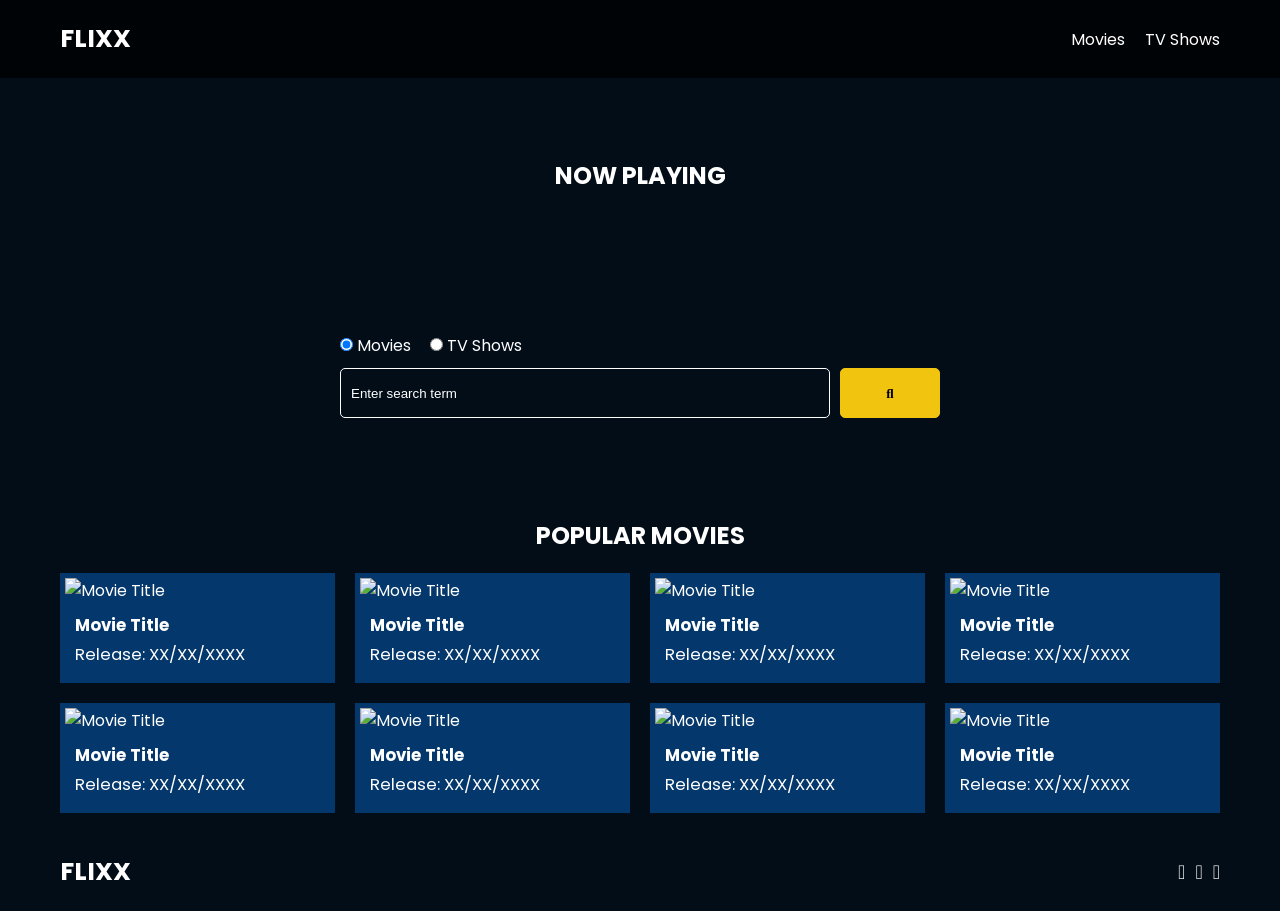
==== index.html @ 97363f3f "initial Commits" ====
<!DOCTYPE html>
<html lang="en">
  <head>
    <meta charset="UTF-8" />
    <meta http-equiv="X-UA-Compatible" content="IE=edge" />
    <meta name="viewport" content="width=device-width, initial-scale=1.0" />
    <link rel="preconnect" href="https://fonts.googleapis.com" />
    <link rel="preconnect" href="https://fonts.gstatic.com" crossorigin />
    <link
      href="https://fonts.googleapis.com/css2?family=Poppins:wght@300;400;700&display=swap"
      rel="stylesheet"
    />
    <link rel="stylesheet" href="lib/swiper.css" />
    <link rel="stylesheet" href="lib/fontawesome.css" />
    <link rel="stylesheet" href="css/style.css" />
    <link rel="stylesheet" href="css/spinner.css" />
    <script src="lib/swiper.js"></script>
    <script src="js/script.js" defer></script>
    <title>Flixx</title>
  </head>
  <body>
    <header class="main-header">
      <div class="container">
        <div class="logo"><a href="/">FLIXX</a></div>
        <nav>
          <ul>
            <li>
              <a class="nav-link" href="/">Movies</a>
            </li>
            <li>
              <a class="nav-link" href="/shows.html">TV Shows</a>
            </li>
          </ul>
        </nav>
      </div>
    </header>

    <!-- Now Playing Section -->
    <section class="now-playing">
      <h2>Now Playing</h2>
      <div class="swiper">
        <div class="swiper-wrapper">
          <!-- <div class="swiper-slide">
            <a href="movie-details.html?id=1">
              <img src="./images/no-image.jpg" alt="Movie Title" />
            </a>
            <h4 class="swiper-rating">
              <i class="fas fa-star text-secondary"></i> 8 / 10
            </h4>
          </div> -->
        </div>
      </div>
    </section>

    <!-- Search Movies -->
    <section class="search">
      <div class="container">
        <div id="alert"></div>
        <form action="/search.html" class="search-form">
          <!-- movies and shows radio box -->
          <div class="search-radio">
            <input type="radio" id="movie" name="type" value="movie" checked />
            <label for="movies">Movies</label>
            <input type="radio" id="tv" name="type" value="tv" />
            <label for="shows">TV Shows</label>
          </div>
          <div class="search-flex">
            <input
              type="text"
              name="search-term"
              id="search-term"
              placeholder="Enter search term"
            />
            <button class="btn" type="submit">
              <i class="fas fa-search"></i>
            </button>
          </div>
        </form>
      </div>
    </section>

    <!-- Popular Movies -->
    <section class="container">
      <h2>Popular Movies</h2>
      <div id="popular-movies" class="grid">
        <div class="card">
          <a href="movie-details.html?id=1">
            <img
              src="images/no-image.jpg"
              class="card-img-top"
              alt="Movie Title"
            />
          </a>
          <div class="card-body">
            <h5 class="card-title">Movie Title</h5>
            <p class="card-text">
              <small class="text-muted">Release: XX/XX/XXXX</small>
            </p>
          </div>
        </div>
        <div class="card">
          <a href="movie-details.html?id=1">
            <img
              src="images/no-image.jpg"
              class="card-img-top"
              alt="Movie Title"
            />
          </a>
          <div class="card-body">
            <h5 class="card-title">Movie Title</h5>
            <p class="card-text">
              <small class="text-muted">Release: XX/XX/XXXX</small>
            </p>
          </div>
        </div>
        <div class="card">
          <a href="movie-details.html?id=1">
            <img
              src="images/no-image.jpg"
              class="card-img-top"
              alt="Movie Title"
            />
          </a>
          <div class="card-body">
            <h5 class="card-title">Movie Title</h5>
            <p class="card-text">
              <small class="text-muted">Release: XX/XX/XXXX</small>
            </p>
          </div>
        </div>
        <div class="card">
          <a href="movie-details.html?id=1">
            <img
              src="images/no-image.jpg"
              class="card-img-top"
              alt="Movie Title"
            />
          </a>
          <div class="card-body">
            <h5 class="card-title">Movie Title</h5>
            <p class="card-text">
              <small class="text-muted">Release: XX/XX/XXXX</small>
            </p>
          </div>
        </div>
        <div class="card">
          <a href="movie-details.html?id=1">
            <img
              src="images/no-image.jpg"
              class="card-img-top"
              alt="Movie Title"
            />
          </a>
          <div class="card-body">
            <h5 class="card-title">Movie Title</h5>
            <p class="card-text">
              <small class="text-muted">Release: XX/XX/XXXX</small>
            </p>
          </div>
        </div>
        <div class="card">
          <a href="movie-details.html?id=1">
            <img
              src="images/no-image.jpg"
              class="card-img-top"
              alt="Movie Title"
            />
          </a>
          <div class="card-body">
            <h5 class="card-title">Movie Title</h5>
            <p class="card-text">
              <small class="text-muted">Release: XX/XX/XXXX</small>
            </p>
          </div>
        </div>
        <div class="card">
          <a href="movie-details.html?id=1">
            <img
              src="images/no-image.jpg"
              class="card-img-top"
              alt="Movie Title"
            />
          </a>
          <div class="card-body">
            <h5 class="card-title">Movie Title</h5>
            <p class="card-text">
              <small class="text-muted">Release: XX/XX/XXXX</small>
            </p>
          </div>
        </div>
        <div class="card">
          <a href="movie-details.html?id=1">
            <img
              src="images/no-image.jpg"
              class="card-img-top"
              alt="Movie Title"
            />
          </a>
          <div class="card-body">
            <h5 class="card-title">Movie Title</h5>
            <p class="card-text">
              <small class="text-muted">Release: XX/XX/XXXX</small>
            </p>
          </div>
        </div>
      </div>
    </section>

    <!-- Footer -->
    <footer class="main-footer">
      <div class="container">
        <div class="logo"><span>FLIXX</span></div>
        <div class="social-links">
          <a href="https://www.facebook.com" target="_blank"
            ><i class="fab fa-facebook-f"></i
          ></a>
          <a href="https://www.twitter.com" target="_blank"
            ><i class="fab fa-twitter"></i
          ></a>
          <a href="https://www.instagram.com" target="_blank"
            ><i class="fab fa-instagram"></i
          ></a>
        </div>
      </div>
    </footer>

    <div class="spinner"></div>
  </body>
</html>
---- css/style.css ----
*,
*::before,
*::after {
  box-sizing: border-box;
  padding: 0;
  margin: 0;
}

:root {
  --color-primary: #020d18;
  --color-secondary: #f1c40f;
}

body {
  font-family: 'Poppins', sans-serif;
  font-size: 16px;
  background: var(--color-primary);
  color: #fff;
  overflow-x: hidden;
}

a {
  color: #fff;
  text-decoration: none;
}

ul {
  list-style: none;
}

.text-primary {
  color: var(--color-secondary);
}

.text-secondary {
  color: var(--color-secondary);
}

.active {
  color: var(--color-secondary);
  font-weight: 700;
}

.back {
  margin-top: 30px;
}

.btn {
  display: inline-block;
  padding: 0.5rem 1rem;
  border: 1px solid var(--color-secondary);
  border-radius: 5px;
  color: #fff;
  cursor: pointer;
  background: transparent;
  transition: all 0.3s ease-in-out;
}

.btn:hover {
  background: var(--color-secondary);
  color: #000;
}

.btn:disabled {
  border-color: #ccc;
  cursor: not-allowed;
}

.btn:disabled:hover {
  background: transparent;
  color: #fff;
}

.container {
  max-width: 1200px;
  width: 100%;
  margin: 0 auto;
  padding: 0 20px;
}

.main-header .container {
  display: flex;
  justify-content: space-between;
  align-items: center;
  padding: 0 20px;
}

.main-header {
  padding: 20px 0;
  background: rgba(0, 0, 0, 0.8);
}

.main-header .logo {
  color: #fff;
  font-size: 25px;
  font-weight: 700;
  text-transform: uppercase;
}

.main-header ul {
  display: flex;
}

.main-header ul li {
  margin-left: 20px;
}

.main-header ul li a {
  font-size: 16px;
}

.main-header ul li a:hover {
  color: var(--color-secondary);
}

/* Grid */
.grid {
  display: grid;
  grid-template-columns: repeat(auto-fit, minmax(250px, 1fr));
  grid-gap: 20px;
}

/* Card */
.card {
  background: #04376b;
  padding: 5px;
}

.card img {
  width: 100%;
}

.card-body {
  padding: 10px;
  font-size: 20px;
}

.card:hover {
  transform: scale(1.05);
  transition: all 0.5s ease-in-out;
  background: #0a4b8f;
}

/* Footer */
.main-footer {
  background: #020d18;
  padding: 20px 0;
  margin-top: 20px;
}

.main-footer .container {
  display: flex;
  justify-content: space-between;
  align-items: center;
}

.main-footer .container .logo {
  color: #fff;
  font-size: 25px;
  font-weight: 700;
  text-transform: uppercase;
}

.main-footer .container .social-links {
  display: flex;
  font-size: 20px;
}

.main-footer .container .social-links a {
  margin-left: 10px;
  color: #fff;
}

.main-footer .container .social-links a:hover {
  color: var(--color-secondary);
}

/* Section: Now Playing */

section.now-playing {
  padding: 60px;
  background: url(../images/showcase-bg.jpg) no-repeat center center/cover;
}

section h2 {
  margin: 20px 0;
  text-align: center;
  text-transform: uppercase;
}

/* Slider */
.swiper {
  width: 100%;
  height: 50%;
}

.swiper-slide {
  text-align: center;
  font-size: 18px;
  background: var(--color-primary);
  display: flex;
  flex-direction: column;
  justify-content: center;
  align-items: center;
}

.swiper-slide img {
  display: block;
  width: 100%;
  height: 100%;
  object-fit: cover;
}

.swiper-rating {
  padding: 10px;
}

/* Movie Details */
.details-top {
  display: flex;
  justify-content: space-between;
  align-items: center;
  margin: 50px 0 30px;
}

.details-top img {
  width: 400px;
  height: 100%;
  margin-right: 60px;
  object-fit: cover;
}

.details-top p {
  margin: 20px 0;
}

.details-top .btn {
  margin-top: 20px;
}

.details-bottom {
}

.details-bottom li {
  margin: 15px 0;
  padding-bottom: 8px;
  border-bottom: 1px solid #fff;
  border-color: rgba(255, 255, 255, 0.1);
}

/* Search */
.search {
  padding: 60px;
  margin-bottom: 40px;
}

.search .container {
  display: flex;
  justify-content: center;
  align-items: center;
  flex-direction: column;
}

.search .container h2 {
  margin-bottom: 20px;
}

.search .container form {
  width: 100%;
  max-width: 600px;
}

.search-radio label {
  margin-right: 15px;
}

.search-flex {
  display: flex;
  justify-content: space-between;
  align-items: center;
  margin-top: 10px;
}

.search .container form input[type='text'] {
  flex: 6;
  width: 100%;
  height: 50px;
  padding: 10px;
  margin-right: 10px;
  border: 1px solid #fff;
  border-radius: 5px;
  background: transparent;
  color: #fff;
}

.search .container form input[type='text']::placeholder {
  color: #fff;
}

.search .container form input[type='text']:focus {
  outline: none;
}

.search .container form button {
  flex: 1;
  display: block;
  width: 100%;
  padding: 10px;
  border-radius: 5px;
  height: 50px;
  cursor: pointer;
  background: var(--color-secondary);
  color: #000;
}

.search .container form button:hover {
  background: transparent;
  color: #fff;
}

.pagination {
  margin-top: 20px;
}

.page-counter {
  margin-top: 10px;
}

/* Alert */
.alert {
  background: red;
  padding: 10px 20px;
  margin-bottom: 20px;
  border-radius: 5px;
}

.alert-success {
  background: green;
}

.alert-error {
  background: red;
}
---- css/spinner.css ----
/* Spinner From: https://codepen.io/tbrownvisuals/pen/edGYvx */
.spinner {
    position: fixed;
    z-index: 999;
    height: 2em;
    width: 2em;
    overflow: show;
    margin: auto;
    top: 0;
    left: 0;
    bottom: 0;
    right: 0;
    display: none;
  }
  
  .show {
    display: block;
  }
  
  /* Transparent Overlay */
  .spinner:before {
    content: '';
    display: block;
    position: fixed;
    top: 0;
    left: 0;
    width: 100%;
    height: 100%;
    background: radial-gradient(rgba(20, 20, 20, 0.8), rgba(0, 0, 0, 0.8));
  
    background: -webkit-radial-gradient(
      rgba(20, 20, 20, 0.8),
      rgba(0, 0, 0, 0.8)
    );
  }
  
  /* :not(:required) hides these rules from IE9 and below */
  .spinner:not(:required) {
    /* hide "loading..." text */
    font: 0/0 a;
    color: transparent;
    text-shadow: none;
    background-color: transparent;
    border: 0;
  }
  
  .spinner:not(:required):after {
    content: '';
    display: block;
    font-size: 10px;
    width: 1em;
    height: 1em;
    margin-top: -0.5em;
    -webkit-animation: spinner 150ms infinite linear;
    -moz-animation: spinner 150ms infinite linear;
    -ms-animation: spinner 150ms infinite linear;
    -o-animation: spinner 150ms infinite linear;
    animation: spinner 150ms infinite linear;
    border-radius: 0.5em;
    -webkit-box-shadow: rgba(255, 255, 255, 0.75) 1.5em 0 0 0,
      rgba(255, 255, 255, 0.75) 1.1em 1.1em 0 0,
      rgba(255, 255, 255, 0.75) 0 1.5em 0 0,
      rgba(255, 255, 255, 0.75) -1.1em 1.1em 0 0,
      rgba(255, 255, 255, 0.75) -1.5em 0 0 0,
      rgba(255, 255, 255, 0.75) -1.1em -1.1em 0 0,
      rgba(255, 255, 255, 0.75) 0 -1.5em 0 0,
      rgba(255, 255, 255, 0.75) 1.1em -1.1em 0 0;
    box-shadow: rgba(255, 255, 255, 0.75) 1.5em 0 0 0,
      rgba(255, 255, 255, 0.75) 1.1em 1.1em 0 0,
      rgba(255, 255, 255, 0.75) 0 1.5em 0 0,
      rgba(255, 255, 255, 0.75) -1.1em 1.1em 0 0,
      rgba(255, 255, 255, 0.75) -1.5em 0 0 0,
      rgba(255, 255, 255, 0.75) -1.1em -1.1em 0 0,
      rgba(255, 255, 255, 0.75) 0 -1.5em 0 0,
      rgba(255, 255, 255, 0.75) 1.1em -1.1em 0 0;
  }
  
  /* Animation */
  
  @-webkit-keyframes spinner {
    0% {
      -webkit-transform: rotate(0deg);
      -moz-transform: rotate(0deg);
      -ms-transform: rotate(0deg);
      -o-transform: rotate(0deg);
      transform: rotate(0deg);
    }
    100% {
      -webkit-transform: rotate(360deg);
      -moz-transform: rotate(360deg);
      -ms-transform: rotate(360deg);
      -o-transform: rotate(360deg);
      transform: rotate(360deg);
    }
  }
  @-moz-keyframes spinner {
    0% {
      -webkit-transform: rotate(0deg);
      -moz-transform: rotate(0deg);
      -ms-transform: rotate(0deg);
      -o-transform: rotate(0deg);
      transform: rotate(0deg);
    }
    100% {
      -webkit-transform: rotate(360deg);
      -moz-transform: rotate(360deg);
      -ms-transform: rotate(360deg);
      -o-transform: rotate(360deg);
      transform: rotate(360deg);
    }
  }
  @-o-keyframes spinner {
    0% {
      -webkit-transform: rotate(0deg);
      -moz-transform: rotate(0deg);
      -ms-transform: rotate(0deg);
      -o-transform: rotate(0deg);
      transform: rotate(0deg);
    }
    100% {
      -webkit-transform: rotate(360deg);
      -moz-transform: rotate(360deg);
      -ms-transform: rotate(360deg);
      -o-transform: rotate(360deg);
      transform: rotate(360deg);
    }
  }
  @keyframes spinner {
    0% {
      -webkit-transform: rotate(0deg);
      -moz-transform: rotate(0deg);
      -ms-transform: rotate(0deg);
      -o-transform: rotate(0deg);
      transform: rotate(0deg);
    }
    100% {
      -webkit-transform: rotate(360deg);
      -moz-transform: rotate(360deg);
      -ms-transform: rotate(360deg);
      -o-transform: rotate(360deg);
      transform: rotate(360deg);
    }
  }
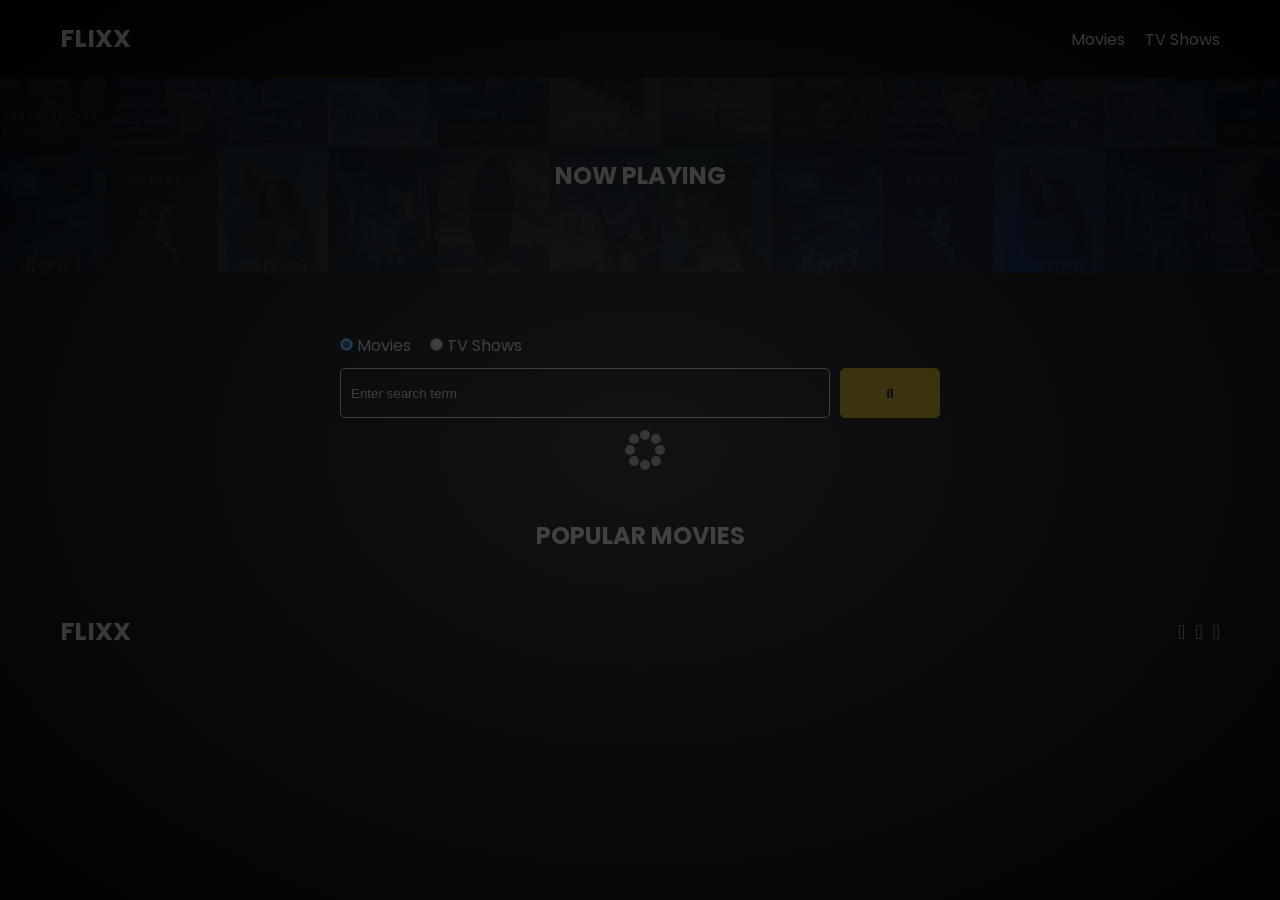
==== commit 780218d9: "moviePage,TVShows,movieDetails,showdetails" ====
--- a/index.html
+++ b/index.html
@@ -40,14 +40,6 @@
       <h2>Now Playing</h2>
       <div class="swiper">
         <div class="swiper-wrapper">
-          <!-- <div class="swiper-slide">
-            <a href="movie-details.html?id=1">
-              <img src="./images/no-image.jpg" alt="Movie Title" />
-            </a>
-            <h4 class="swiper-rating">
-              <i class="fas fa-star text-secondary"></i> 8 / 10
-            </h4>
-          </div> -->
         </div>
       </div>
     </section>
@@ -83,126 +75,6 @@
     <section class="container">
       <h2>Popular Movies</h2>
       <div id="popular-movies" class="grid">
-        <div class="card">
-          <a href="movie-details.html?id=1">
-            <img
-              src="images/no-image.jpg"
-              class="card-img-top"
-              alt="Movie Title"
-            />
-          </a>
-          <div class="card-body">
-            <h5 class="card-title">Movie Title</h5>
-            <p class="card-text">
-              <small class="text-muted">Release: XX/XX/XXXX</small>
-            </p>
-          </div>
-        </div>
-        <div class="card">
-          <a href="movie-details.html?id=1">
-            <img
-              src="images/no-image.jpg"
-              class="card-img-top"
-              alt="Movie Title"
-            />
-          </a>
-          <div class="card-body">
-            <h5 class="card-title">Movie Title</h5>
-            <p class="card-text">
-              <small class="text-muted">Release: XX/XX/XXXX</small>
-            </p>
-          </div>
-        </div>
-        <div class="card">
-          <a href="movie-details.html?id=1">
-            <img
-              src="images/no-image.jpg"
-              class="card-img-top"
-              alt="Movie Title"
-            />
-          </a>
-          <div class="card-body">
-            <h5 class="card-title">Movie Title</h5>
-            <p class="card-text">
-              <small class="text-muted">Release: XX/XX/XXXX</small>
-            </p>
-          </div>
-        </div>
-        <div class="card">
-          <a href="movie-details.html?id=1">
-            <img
-              src="images/no-image.jpg"
-              class="card-img-top"
-              alt="Movie Title"
-            />
-          </a>
-          <div class="card-body">
-            <h5 class="card-title">Movie Title</h5>
-            <p class="card-text">
-              <small class="text-muted">Release: XX/XX/XXXX</small>
-            </p>
-          </div>
-        </div>
-        <div class="card">
-          <a href="movie-details.html?id=1">
-            <img
-              src="images/no-image.jpg"
-              class="card-img-top"
-              alt="Movie Title"
-            />
-          </a>
-          <div class="card-body">
-            <h5 class="card-title">Movie Title</h5>
-            <p class="card-text">
-              <small class="text-muted">Release: XX/XX/XXXX</small>
-            </p>
-          </div>
-        </div>
-        <div class="card">
-          <a href="movie-details.html?id=1">
-            <img
-              src="images/no-image.jpg"
-              class="card-img-top"
-              alt="Movie Title"
-            />
-          </a>
-          <div class="card-body">
-            <h5 class="card-title">Movie Title</h5>
-            <p class="card-text">
-              <small class="text-muted">Release: XX/XX/XXXX</small>
-            </p>
-          </div>
-        </div>
-        <div class="card">
-          <a href="movie-details.html?id=1">
-            <img
-              src="images/no-image.jpg"
-              class="card-img-top"
-              alt="Movie Title"
-            />
-          </a>
-          <div class="card-body">
-            <h5 class="card-title">Movie Title</h5>
-            <p class="card-text">
-              <small class="text-muted">Release: XX/XX/XXXX</small>
-            </p>
-          </div>
-        </div>
-        <div class="card">
-          <a href="movie-details.html?id=1">
-            <img
-              src="images/no-image.jpg"
-              class="card-img-top"
-              alt="Movie Title"
-            />
-          </a>
-          <div class="card-body">
-            <h5 class="card-title">Movie Title</h5>
-            <p class="card-text">
-              <small class="text-muted">Release: XX/XX/XXXX</small>
-            </p>
-          </div>
-        </div>
       </div>
     </section>
 
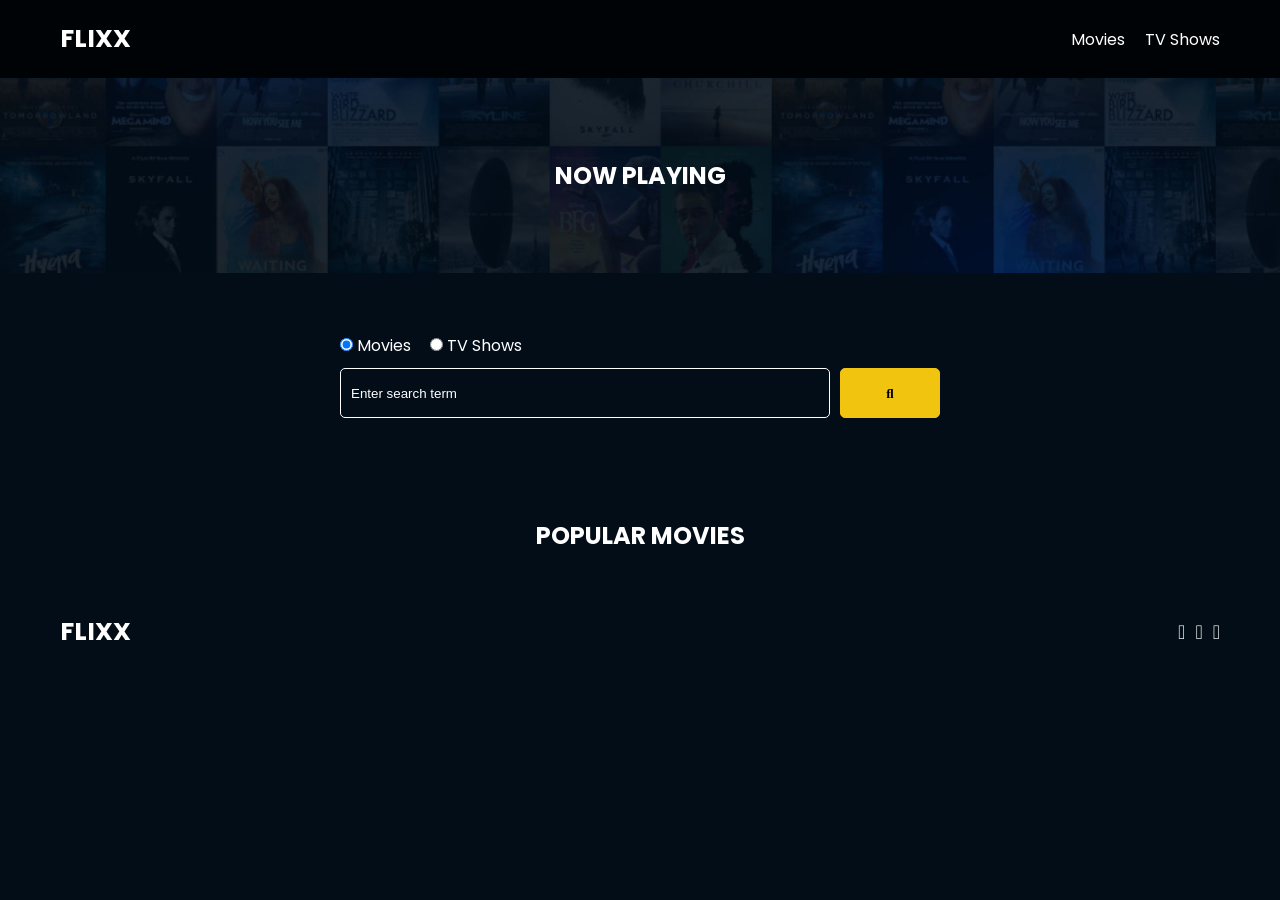
==== commit ece5d9fc: "urls" ====
--- a/index.html
+++ b/index.html
@@ -25,10 +25,10 @@
         <nav>
           <ul>
             <li>
-              <a class="nav-link" href="/">Movies</a>
+              <a class="nav-link" href="/flixx-app/">Movies</a>
             </li>
             <li>
-              <a class="nav-link" href="/shows.html">TV Shows</a>
+              <a class="nav-link" href="/flixx-app/shows.html">TV Shows</a>
             </li>
           </ul>
         </nav>
--- a/css/style.css
+++ b/css/style.css
@@ -328,16 +328,15 @@
 
 /* Alert */
 .alert {
-  background: red;
   padding: 10px 20px;
   margin-bottom: 20px;
   border-radius: 5px;
 }
 
-.alert-success {
+.success {
   background: green;
 }
 
-.alert-error {
+.error {
   background: red;
 }
